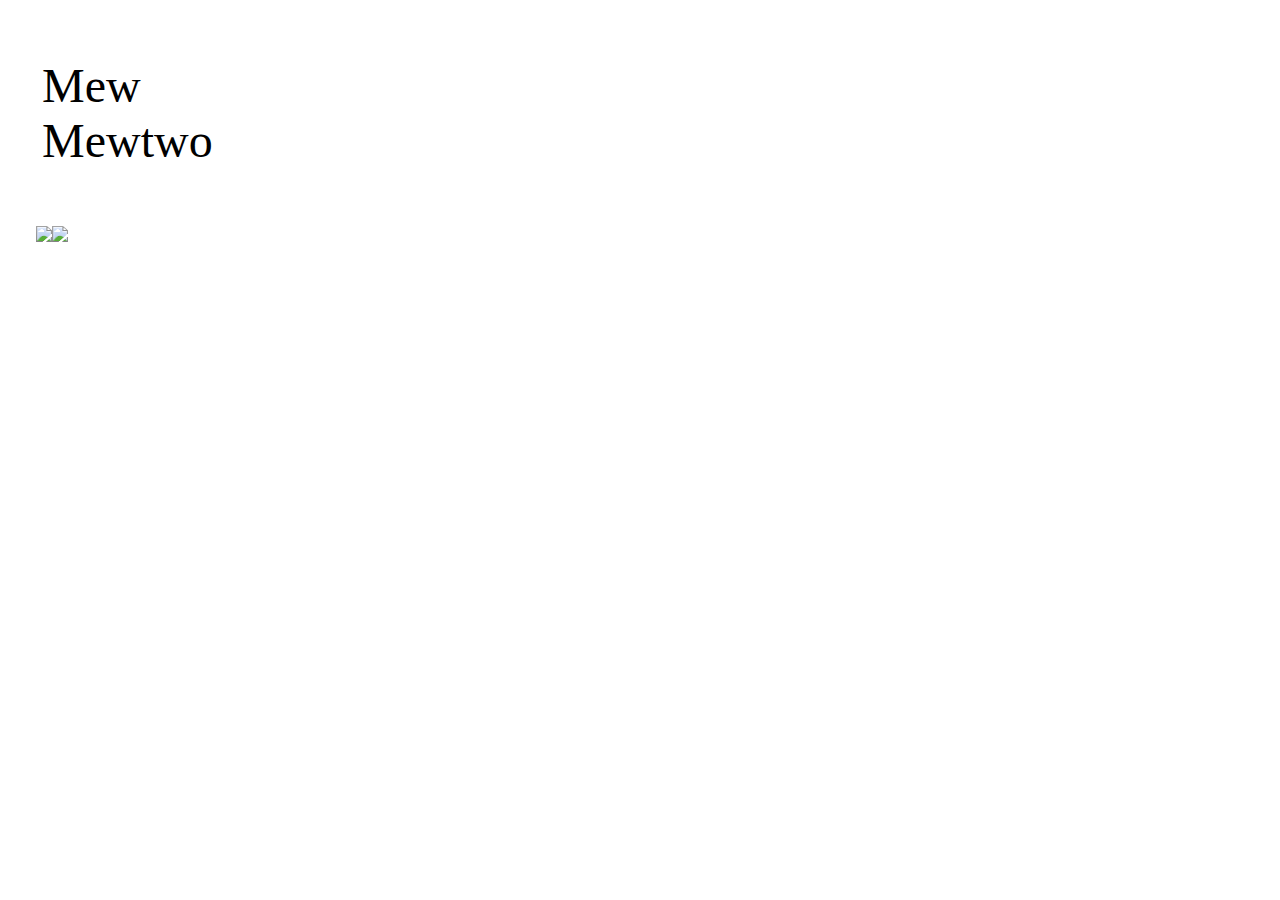
==== cat-clicker-premium/index.html @ aae62f39 "Update" ====
<!doctype HTML>
<head>
	<link rel="stylesheet" type="text/css" href="main.css">
	<script src="jquery.js"></script>
</head>
<body>
	<section class="main">
		<section id="catList">
			<ul class = "cats">
			</ul>
		</section>
		<section class ="catDisplay">
			<img src ="" alt="" width = "50%">
		</section>

	</section>
	<script src="cat-clicker.js"></script>
</body>
---- cat-clicker-premium/main.css ----
body {
	width: 95%;
	margin: auto;
}
.cats {
	padding: 10px;
	display: inline-block;
	list-style: none;
	font-size: 3em;

}
.catDisplay {
	width: 200px;
	display: inline-block;
}
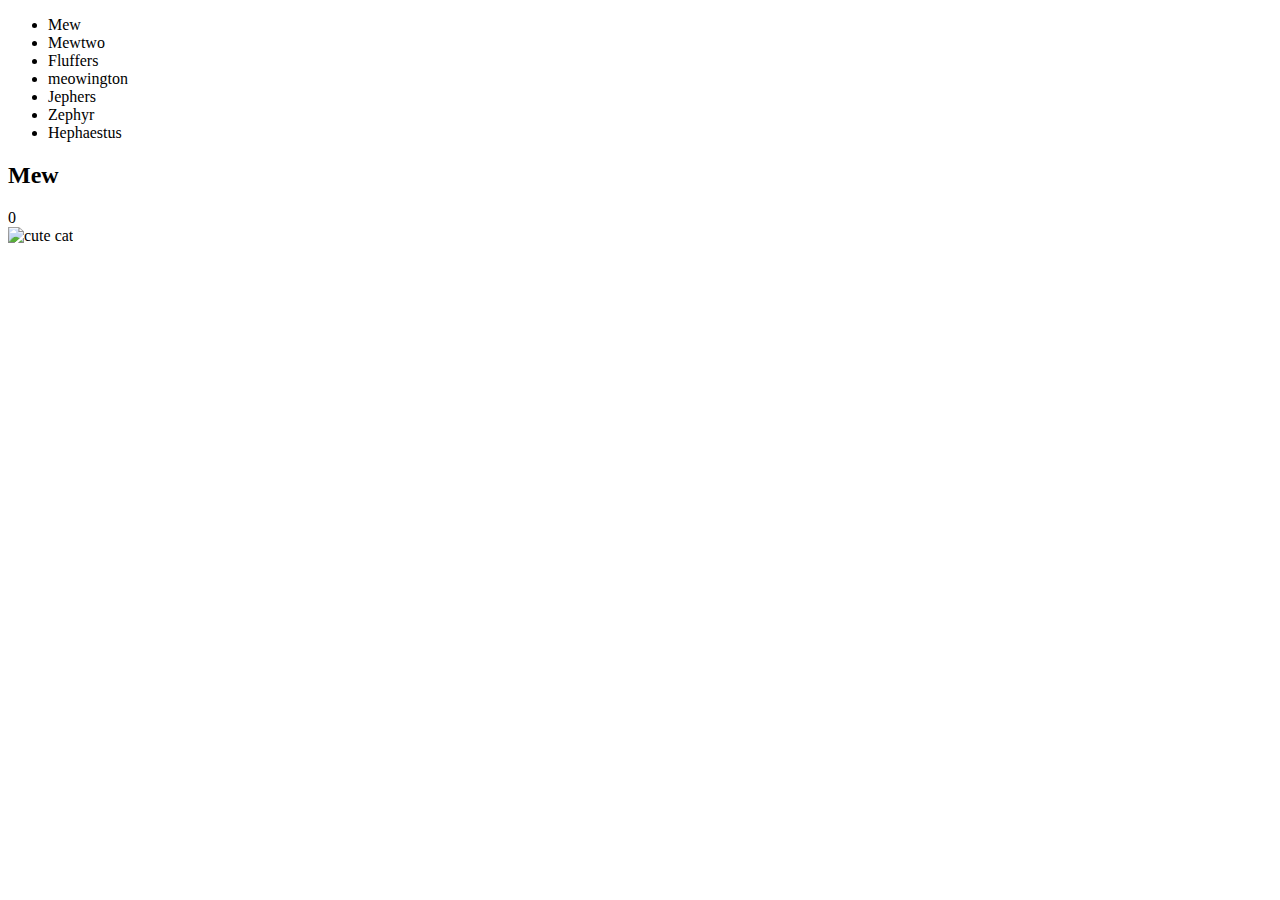
==== commit 0da80878: "Update" ====
--- a/cat-clicker-premium/index.html
+++ b/cat-clicker-premium/index.html
@@ -1,18 +1,12 @@
 <!doctype HTML>
 <head>
-	<link rel="stylesheet" type="text/css" href="main.css">
-	<script src="jquery.js"></script>
 </head>
 <body>
-	<section class="main">
-		<section id="catList">
-			<ul class = "cats">
-			</ul>
-		</section>
-		<section class ="catDisplay">
-			<img src ="" alt="" width = "50%">
-		</section>
-
-	</section>
+			<ul id= "cat-list"></ul>
+				<div id="cat">
+				<h2 id="cat-name"></h2>
+				<div id="cat-count"></div>
+				<img id="cat-image" src=""  alt="cute cat">
+				</div>
 	<script src="cat-clicker.js"></script>
 </body>
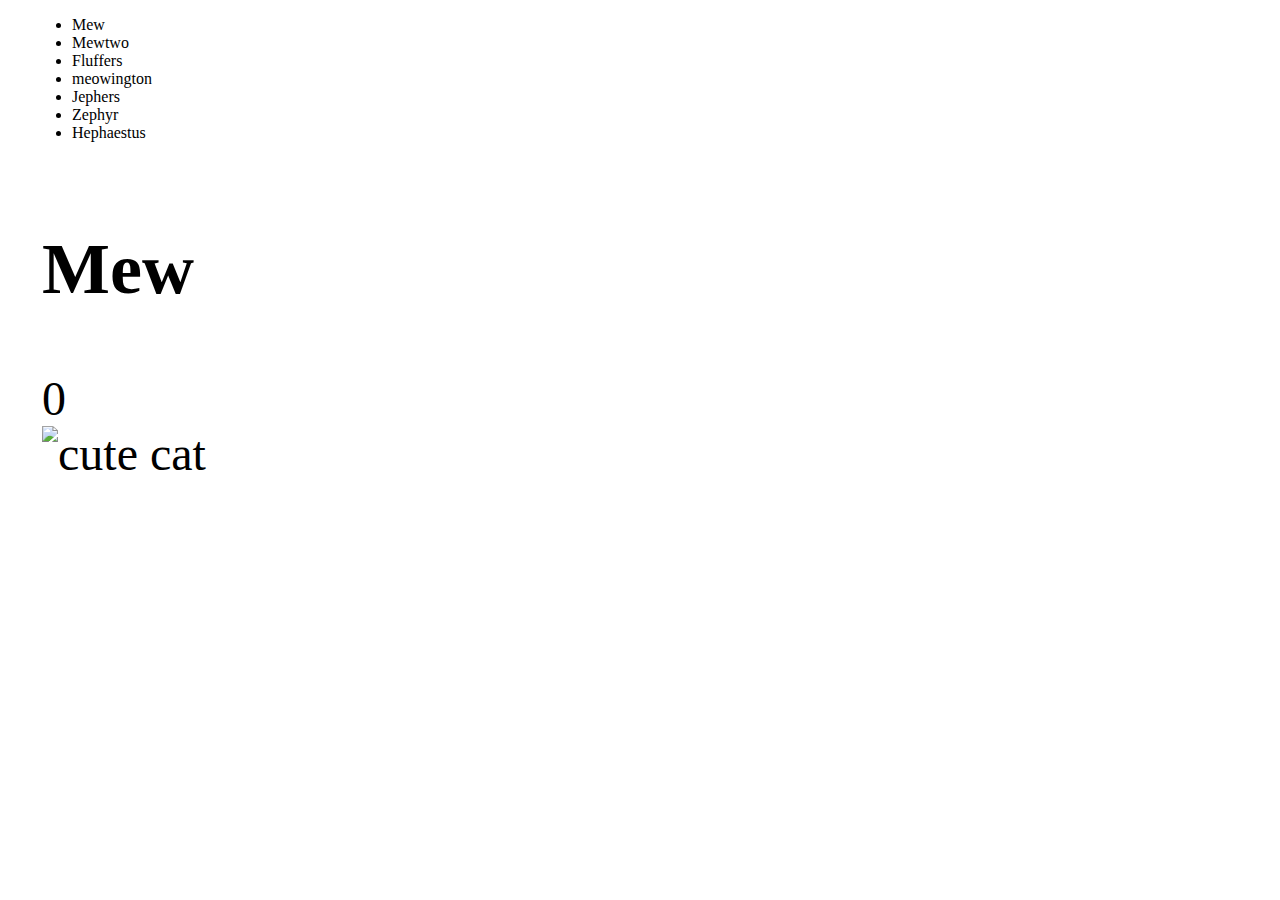
==== commit 8888cfac: "Relink main.css" ====
--- a/cat-clicker-premium/index.html
+++ b/cat-clicker-premium/index.html
@@ -1,5 +1,6 @@
 <!doctype HTML>
 <head>
+	<link rel="stylesheet" href="main.css">
 </head>
 <body>
 			<ul id= "cat-list"></ul>
--- a/cat-clicker-premium/main.css
+++ b/cat-clicker-premium/main.css
@@ -0,0 +1,15 @@
+body {
+	width: 95%;
+	margin: auto;
+}
+#cat {
+	padding: 10px;
+	display: inline-block;
+	list-style: none;
+	font-size: 3em;
+	float: left;
+}
+#cat-image {
+	width: 200px;
+	float: right;
+}
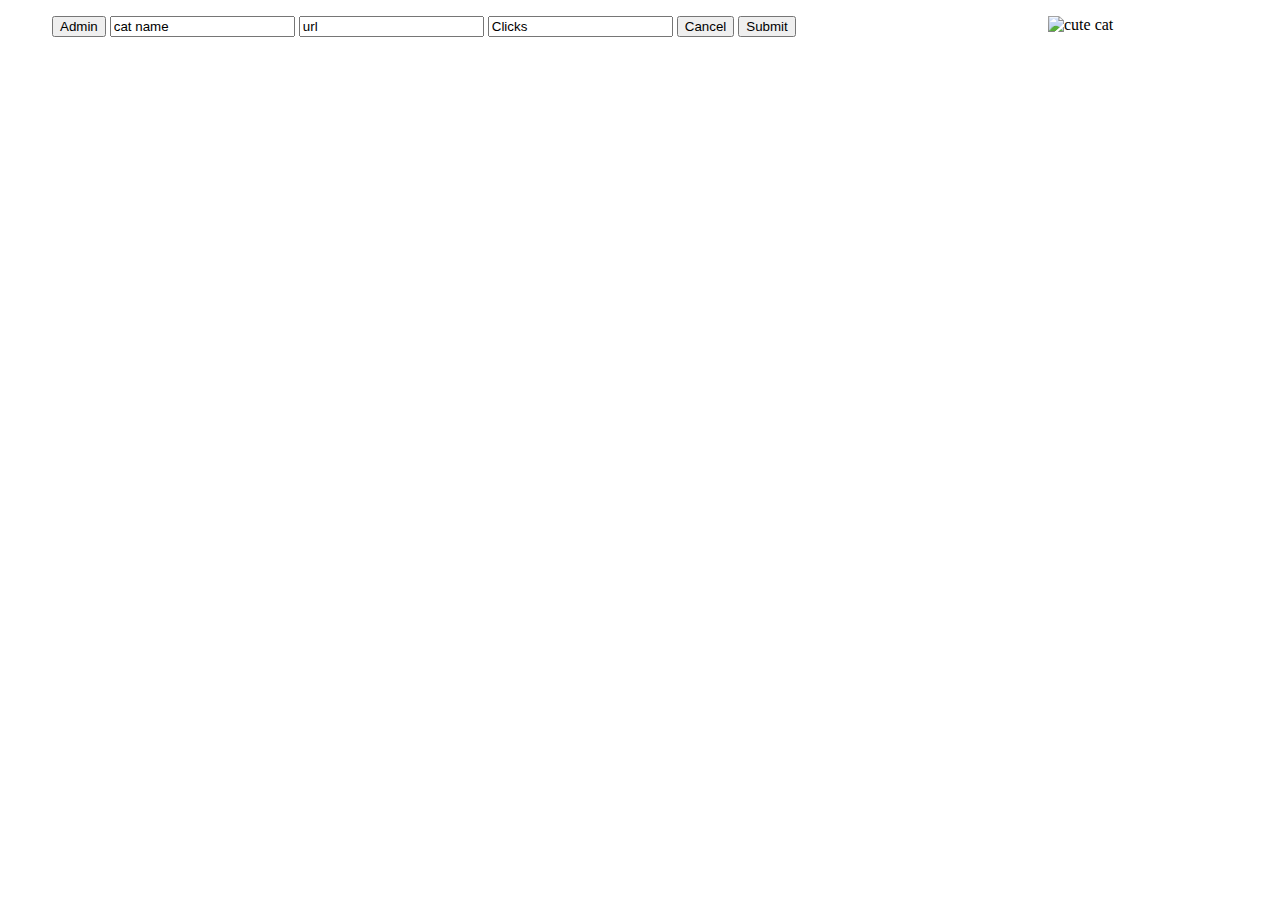
==== commit 142f945b: "Update" ====
--- a/cat-clicker-premium/index.html
+++ b/cat-clicker-premium/index.html
@@ -6,8 +6,14 @@
 			<ul id= "cat-list"></ul>
 				<div id="cat">
 				<h2 id="cat-name"></h2>
-				<div id="cat-count"></div>
+				<div id="cat-count"></div></div>
+				<button id="admin" type="button" name="admin">Admin</button>
+				<input id="admin-catName" name="cat-name" type="text" value="cat name"></input>
+				<input class="admin-url" name="cat-image" type="text" value="url"></input>
+				<input class="admin-url" name="cat-clicks" type="text" value="Clicks"></input>
+				<button type="button" id="admin-cancel">Cancel</button>
+				<button type="submit"> Submit</button>
 				<img id="cat-image" src=""  alt="cute cat">
-				</div>
+
 	<script src="cat-clicker.js"></script>
 </body>
--- a/cat-clicker-premium/main.css
+++ b/cat-clicker-premium/main.css
@@ -13,3 +13,7 @@
 	width: 200px;
 	float: right;
 }
+
+input{
+	/*visibility: hidden;*/
+}
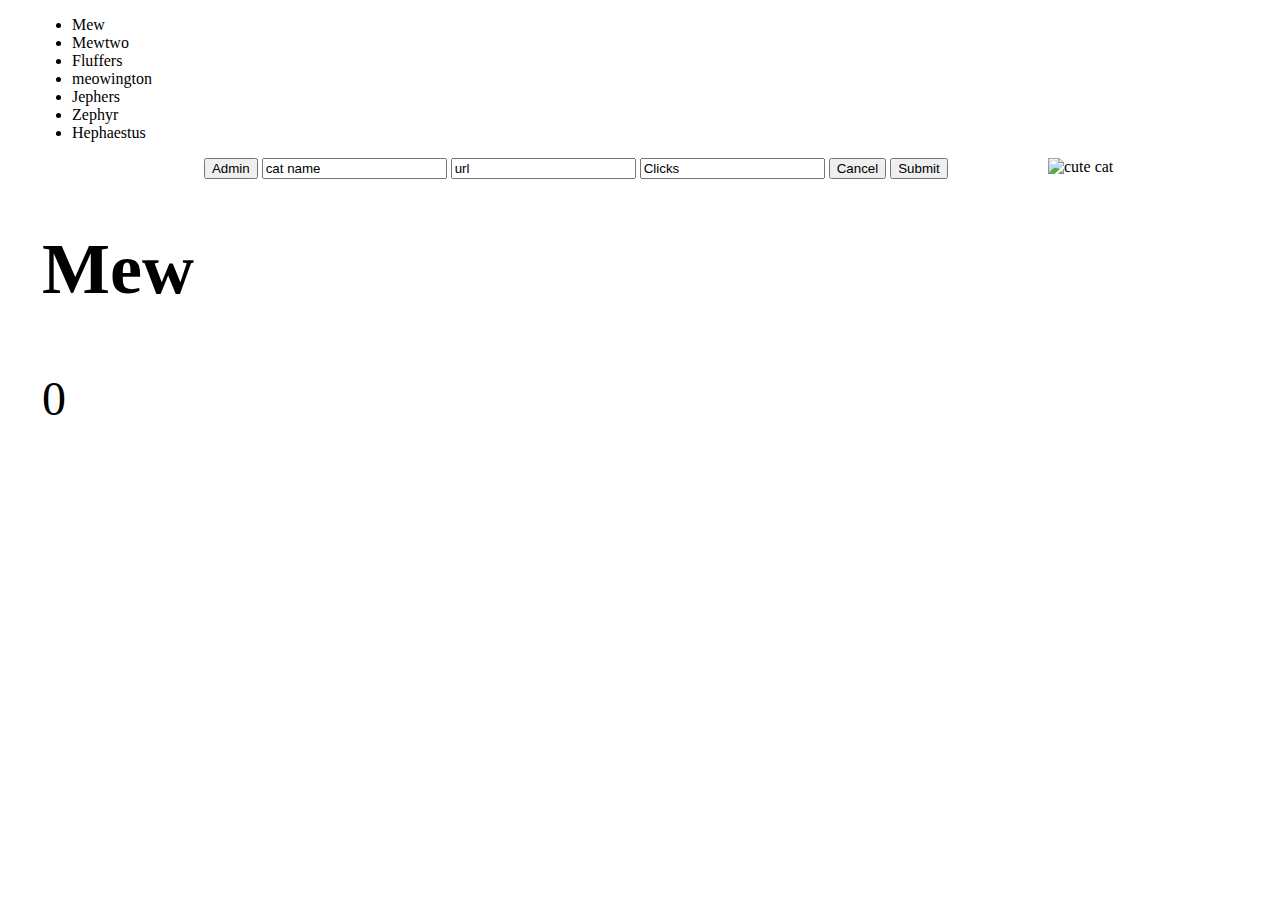
==== commit 9fec3073: "Update" ====
--- a/cat-clicker-premium/index.html
+++ b/cat-clicker-premium/index.html
@@ -12,7 +12,7 @@
 				<input class="admin-url" name="cat-image" type="text" value="url"></input>
 				<input class="admin-url" name="cat-clicks" type="text" value="Clicks"></input>
 				<button type="button" id="admin-cancel">Cancel</button>
-				<button type="submit"> Submit</button>
+				<button type="submit" id="admin-submit"> Submit</button>
 				<img id="cat-image" src=""  alt="cute cat">
 
 	<script src="cat-clicker.js"></script>
--- a/cat-clicker-premium/main.css
+++ b/cat-clicker-premium/main.css
@@ -14,6 +14,6 @@
 	float: right;
 }
 
-input{
-	/*visibility: hidden;*/
+.hide{
+	visibility: hidden;
 }
